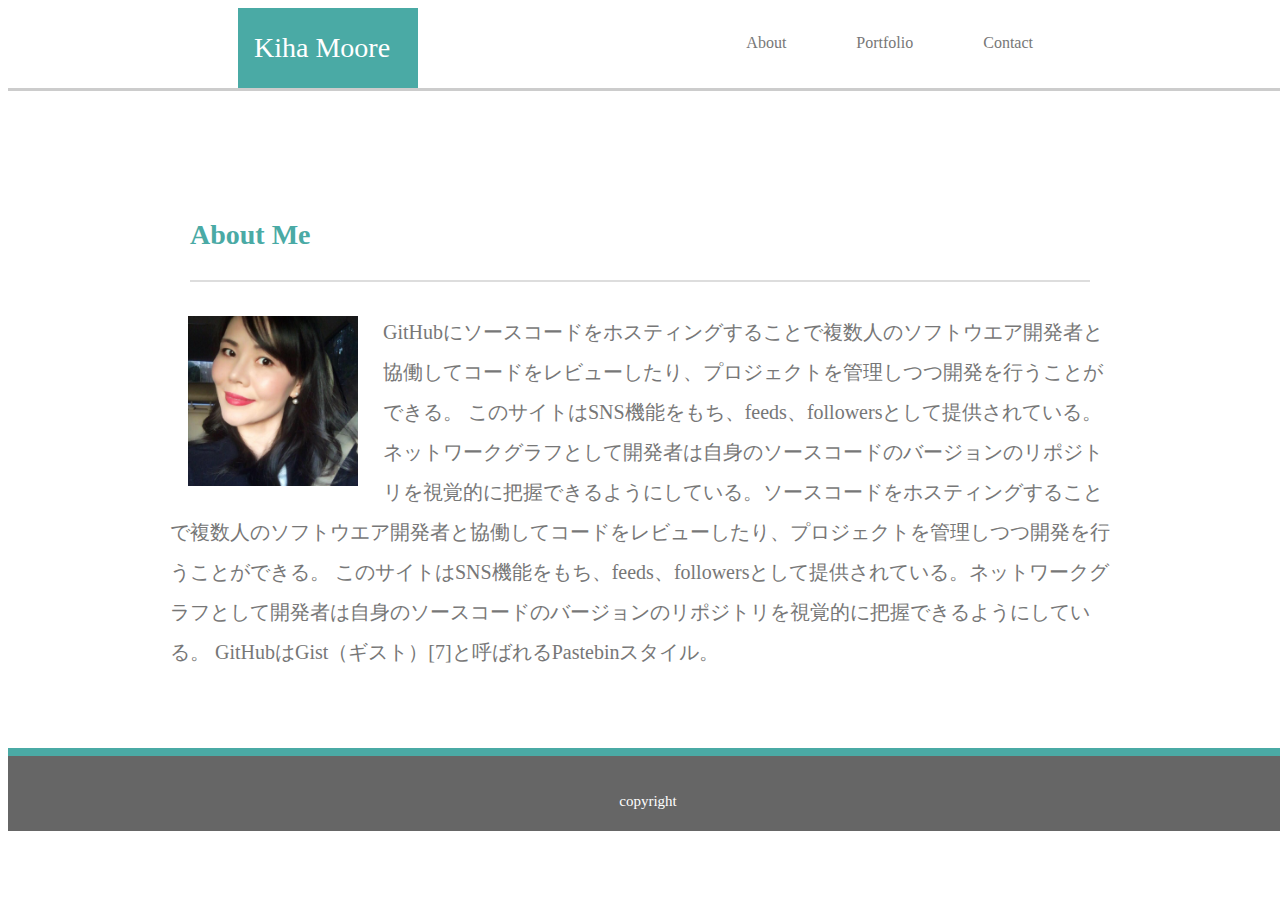
==== index.html @ 8db9557b "path fixed" ====
<!DOCTYPE html>
<html lang="en">
<head>
    <meta charset="UTF-8">
    <meta name="viewport" content="width=device-width, initial-scale=1.0">
    <meta http-equiv="X-UA-Compatible" content="ie=edge">
    <title>Basic-Portfolio</title>
    <link rel="stylesheet" href="css/style.css">
</head>
<body>
 <div class="header">
    <div class="header-logo">
        <p class="myname">Kiha Moore</p>

    </div>
<div>
    <ul>
        <li><a href="/KihaMoore.github.io/contact.html">Contact</a></li> 
        <li><a href="KihaMoore.github.io/portfolio.html">Portfolio</a></li>
        <li><a href="KihaMoore.github.io/index.html">About</a></li>
     </ul>
    </div>
    </div>


<div class="about-wrapper">
<div class="about-me">
    <h1>About Me</h1>
    <hr>
    <img src="css/images/53570945_2155665161146582_6685549747970768896_n.jpg">
    <p>GitHubにソースコードをホスティングすることで複数人のソフトウエア開発者と協働してコードをレビューしたり、プロジェクトを管理しつつ開発を行うことができる。

            このサイトはSNS機能をもち、feeds、followersとして提供されている。ネットワークグラフとして開発者は自身のソースコードのバージョンのリポジトリを視覚的に把握できるようにしている。ソースコードをホスティングすることで複数人のソフトウエア開発者と協働してコードをレビューしたり、プロジェクトを管理しつつ開発を行うことができる。

            このサイトはSNS機能をもち、feeds、followersとして提供されている。ネットワークグラフとして開発者は自身のソースコードのバージョンのリポジトリを視覚的に把握できるようにしている。
            
            GitHubはGist（ギスト）[7]と呼ばれるPastebinスタイル。
            
            
</div>
</div>
<div class="footer">
    <p class="footer-p">copyright</p>
</div>

</body>
</html>
---- css/style.css ----
body{
    font-family: 'Georgia', Times, Times New Roman, serif;
}



.header{
    position: fixed;
    background-color:white;
    width:100%;
    height:80px;
    border-bottom: 3px solid #cccccc;

}

.header-logo{
    float:left;
    height:80px;
    width:180px;
    background-color:#4aaaa5;
    color:white;
    margin-left:230px;
    
} 

.myname{
    font-size: 28px;
    color:white;
    margin-top:10px;
    margin-left:6px;
}

  
ul {
    list-style: none;
    margin-left:80px;
    padding-right:220px;
    
  }

li{
    float:right;
    padding: 10px 35px;
    color:#777777;
    
}

a{
    text-decoration:none;
    color:#777777;
}

a:hover{
    color:#4aaaa5;
}


.about-wrapper{
    background-image: url("/Users/kihamoore/Desktop/Bootcamp/KihaMoore.github.io/css/images/intersection.png");
    width:100%;
    height:740px;
    margin-bottom:-10px;
    
}

.about-me{
    width:960px;
    height:500px;
    background-color:white;
    position: absolute;
	top: 50%; 
	left: 50%;
    transform: translate(-50%, -50%);
    border:solid 1px white;
    padding: 10px 10px;
    margin-right:10px;
}

hr{
    background-color:#dddddd;
    width:900px;
    height:2px;
    border:none;
    
}

    h1{
        color:#4aaaa5;
        font-size:28px;
        padding-left:30px;
        padding-bottom:10px;
    }

img{
    float:left;
    width:170px;
    height:170px;
    margin-left:28px; 
    margin-top:26px; 
    margin-right:25px;
}

p{
    font-size:20px;
    line-height:40px;
    color:#777777;
    padding:10px 10px;

}

.footer{
    width:100%;
    height:75px;
    background-color:#666666;
    position:absolute;
    margin-top:10px;
    border-top: 8px solid #4aaaa5;
}

.footer-p{
    color:white;
    font-size:15px;
    text-align:center;
}
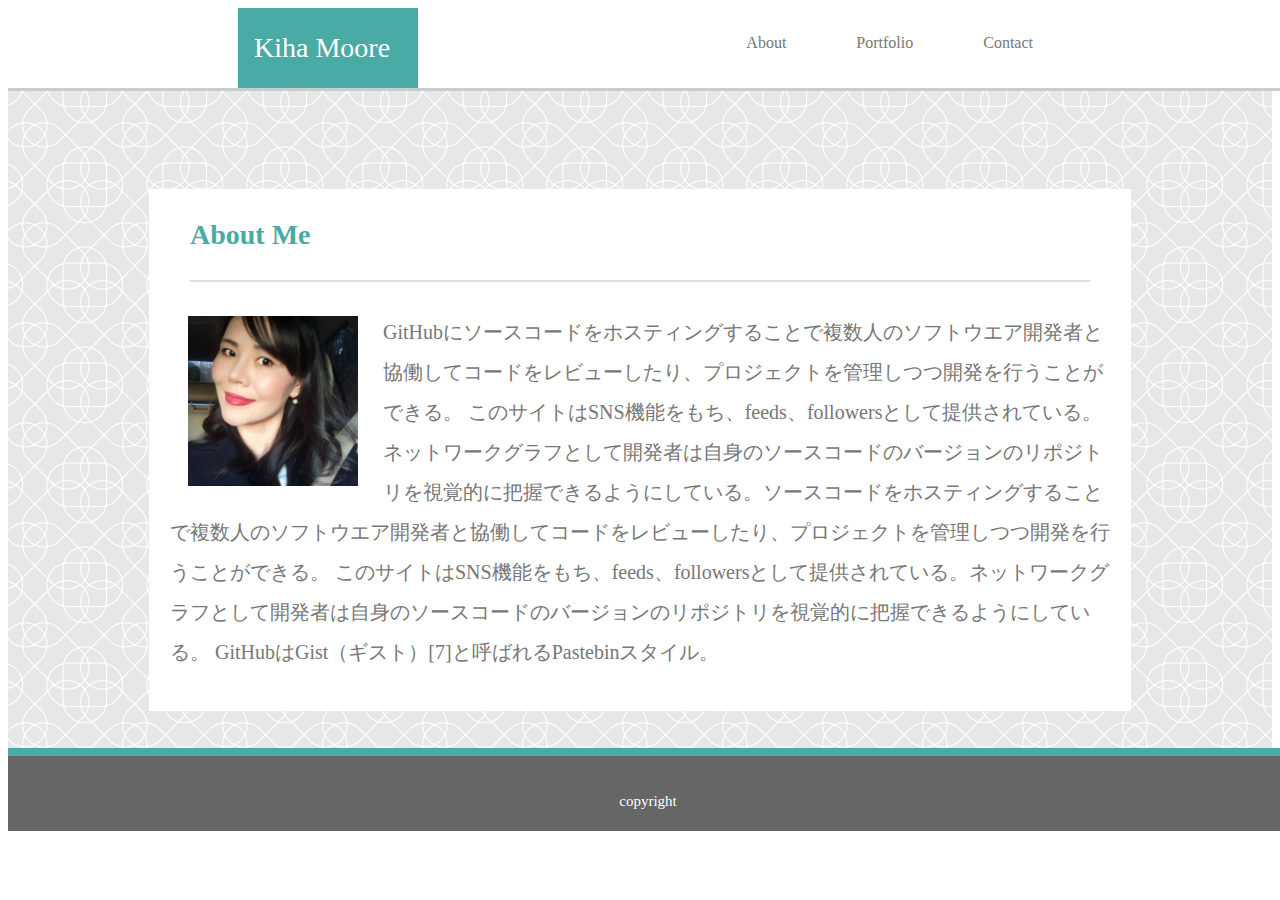
==== commit 913b675c: "path changed" ====
--- a/index.html
+++ b/index.html
@@ -5,40 +5,37 @@
     <meta name="viewport" content="width=device-width, initial-scale=1.0">
     <meta http-equiv="X-UA-Compatible" content="ie=edge">
     <title>Basic-Portfolio</title>
+    <meta name="viewport" content="width=device-width,initial-scale=1.0,minimum-scale=1.0">
     <link rel="stylesheet" href="css/style.css">
 </head>
 <body>
- <div class="header">
+<div class="header">
     <div class="header-logo">
         <p class="myname">Kiha Moore</p>
-
     </div>
 <div>
     <ul>
-        <li><a href="/KihaMoore.github.io/contact.html">Contact</a></li> 
-        <li><a href="KihaMoore.github.io/portfolio.html">Portfolio</a></li>
-        <li><a href="KihaMoore.github.io/index.html">About</a></li>
+        <li><a href="contact.html">Contact</a></li> 
+        <li><a href="portfolio.html">Portfolio</a></li>
+        <li><a href="ndex.html">About</a></li>
      </ul>
-    </div>
-    </div>
-
+</div>
+</div>
 
 <div class="about-wrapper">
-<div class="about-me">
+  <div class="about-me">
     <h1>About Me</h1>
     <hr>
-    <img src="css/images/53570945_2155665161146582_6685549747970768896_n.jpg">
+    <img src="images/53570945_2155665161146582_6685549747970768896_n.jpg" alt="Kiha's picture">
     <p>GitHubにソースコードをホスティングすることで複数人のソフトウエア開発者と協働してコードをレビューしたり、プロジェクトを管理しつつ開発を行うことができる。
 
             このサイトはSNS機能をもち、feeds、followersとして提供されている。ネットワークグラフとして開発者は自身のソースコードのバージョンのリポジトリを視覚的に把握できるようにしている。ソースコードをホスティングすることで複数人のソフトウエア開発者と協働してコードをレビューしたり、プロジェクトを管理しつつ開発を行うことができる。
 
             このサイトはSNS機能をもち、feeds、followersとして提供されている。ネットワークグラフとして開発者は自身のソースコードのバージョンのリポジトリを視覚的に把握できるようにしている。
             
-            GitHubはGist（ギスト）[7]と呼ばれるPastebinスタイル。
-            
-            
-</div>
-</div>
+            GitHubはGist（ギスト）[7]と呼ばれるPastebinスタイル。</p>
+     </div>
+  </div>
 <div class="footer">
     <p class="footer-p">copyright</p>
 </div>
@@ -49,4 +46,3 @@
 
 
 
-
--- a/css/style.css
+++ b/css/style.css
@@ -1,124 +1,139 @@
-body{
-    font-family: 'Georgia', Times, Times New Roman, serif;
-}
+    body{
+        font-family: 'Georgia', Times, Times New Roman, serif;
+    }
+    
+    
+    
+    .header{
+        position: fixed;
+        background-color:white;
+        width:100%;
+        height:80px;
+        border-bottom: 3px solid #cccccc;
+    
+    }
+    
+    .header-logo{
+        float:left;
+        height:80px;
+        width:180px;
+        background-color:#4aaaa5;
+        color:white;
+        margin-left:230px;
+        
+    } 
+    
+    .myname{
+        font-size: 28px;
+        color:white;
+        margin-top:10px;
+        margin-left:6px;
+    }
+    
+      
+    ul {
+        list-style: none;
+        margin-left:80px;
+        padding-right:220px;
+        
+      }
+    
+    li{
+        float:right;
+        padding: 10px 35px;
+        color:#777777;
+        
+    }
+    
+    a{
+        text-decoration:none;
+        color:#777777;
+    }
+    
+    a:hover{
+        color:#4aaaa5;
+    }
+    
+    
+    .about-wrapper{
+        background-image: url("images/intersection.png");
+        width:100%;
+        height:740px;
+        margin-bottom:-10px;
+        
+    }
+    
+    .about-me{
+        width:960px;
+        height:500px;
+        background-color:white;
+        position: absolute;
+        top: 50%; 
+        left: 50%;
+        transform: translate(-50%, -50%);
+        border:solid 1px white;
+        padding: 10px 10px;
+        margin-right:10px;
+    }
+    
+    hr{
+        background-color:#dddddd;
+        width:900px;
+        height:2px;
+        border:none;
+        
+    }
+    
+    h1{
+            color:#4aaaa5;
+            font-size:28px;
+            padding-left:30px;
+            padding-bottom:10px;
+        }
+    
+    img{
+        float:left;
+        width:170px;
+        height:170px;
+        margin-left:28px; 
+        margin-top:26px; 
+        margin-right:25px;
+    }
+    
+    p{
+        font-size:20px;
+        line-height:40px;
+        color:#777777;
+        padding:10px 10px;
+    
+    }
+    
+    .footer{
+        width:100%;
+        height:75px;
+        background-color:#666666;
+        position:absolute;
+        margin-top:10px;
+        border-top: 8px solid #4aaaa5;
+    }
+    
+    .footer-p{
+        color:white;
+        font-size:15px;
+        text-align:center;
+    }
+    
 
 
 
-.header{
-    position: fixed;
-    background-color:white;
-    width:100%;
-    height:80px;
-    border-bottom: 3px solid #cccccc;
-
-}
-
-.header-logo{
-    float:left;
-    height:80px;
-    width:180px;
-    background-color:#4aaaa5;
-    color:white;
-    margin-left:230px;
-    
-} 
-
-.myname{
-    font-size: 28px;
-    color:white;
-    margin-top:10px;
-    margin-left:6px;
-}
-
-  
-ul {
-    list-style: none;
-    margin-left:80px;
-    padding-right:220px;
-    
-  }
-
-li{
-    float:right;
-    padding: 10px 35px;
-    color:#777777;
-    
-}
-
-a{
-    text-decoration:none;
-    color:#777777;
-}
-
-a:hover{
-    color:#4aaaa5;
-}
 
 
-.about-wrapper{
-    background-image: url("/Users/kihamoore/Desktop/Bootcamp/KihaMoore.github.io/css/images/intersection.png");
-    width:100%;
-    height:740px;
-    margin-bottom:-10px;
-    
-}
 
-.about-me{
-    width:960px;
-    height:500px;
-    background-color:white;
-    position: absolute;
-	top: 50%; 
-	left: 50%;
-    transform: translate(-50%, -50%);
-    border:solid 1px white;
-    padding: 10px 10px;
-    margin-right:10px;
-}
 
-hr{
-    background-color:#dddddd;
-    width:900px;
-    height:2px;
-    border:none;
-    
-}
 
-    h1{
-        color:#4aaaa5;
-        font-size:28px;
-        padding-left:30px;
-        padding-bottom:10px;
-    }
 
-img{
-    float:left;
-    width:170px;
-    height:170px;
-    margin-left:28px; 
-    margin-top:26px; 
-    margin-right:25px;
-}
 
-p{
-    font-size:20px;
-    line-height:40px;
-    color:#777777;
-    padding:10px 10px;
 
-}
 
-.footer{
-    width:100%;
-    height:75px;
-    background-color:#666666;
-    position:absolute;
-    margin-top:10px;
-    border-top: 8px solid #4aaaa5;
-}
 
-.footer-p{
-    color:white;
-    font-size:15px;
-    text-align:center;
-}+
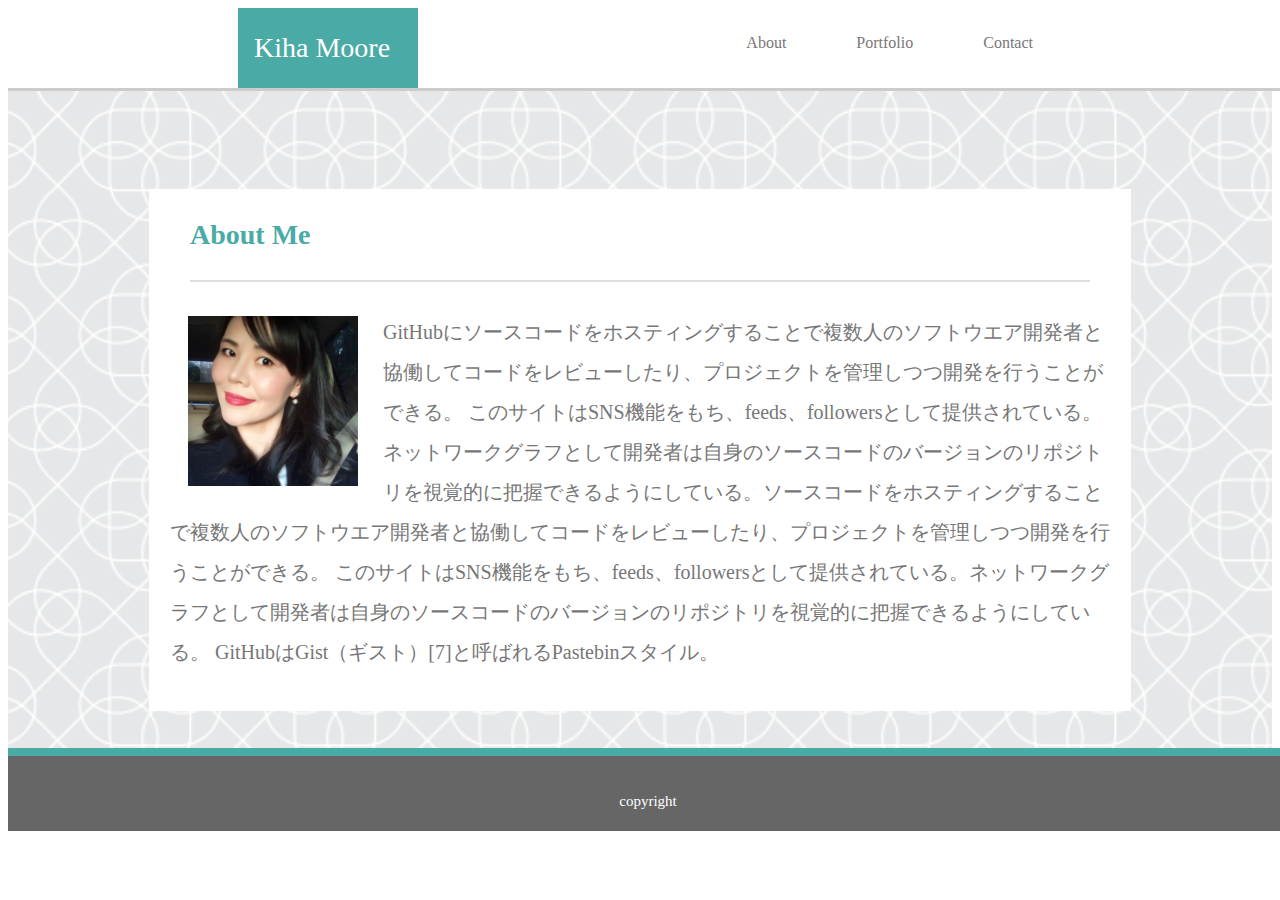
==== commit b5a57eb9: "indents fixed" ====
--- a/index.html
+++ b/index.html
@@ -1,5 +1,6 @@
 <!DOCTYPE html>
 <html lang="en">
+
 <head>
     <meta charset="UTF-8">
     <meta name="viewport" content="width=device-width, initial-scale=1.0">
@@ -8,41 +9,39 @@
     <meta name="viewport" content="width=device-width,initial-scale=1.0,minimum-scale=1.0">
     <link rel="stylesheet" href="css/style.css">
 </head>
+
 <body>
-<div class="header">
-    <div class="header-logo">
-        <p class="myname">Kiha Moore</p>
+    <div class="header">
+        <div class="header-logo">
+            <p class="myname">Kiha Moore</p>
+        </div>
+        <div>
+            <ul>
+                <li><a href="contact.html">Contact</a></li>
+                <li><a href="portfolio.html">Portfolio</a></li>
+                <li><a href="ndex.html">About</a></li>
+            </ul>
+        </div>
     </div>
-<div>
-    <ul>
-        <li><a href="contact.html">Contact</a></li> 
-        <li><a href="portfolio.html">Portfolio</a></li>
-        <li><a href="ndex.html">About</a></li>
-     </ul>
-</div>
-</div>
 
-<div class="about-wrapper">
-  <div class="about-me">
-    <h1>About Me</h1>
-    <hr>
-    <img src="images/53570945_2155665161146582_6685549747970768896_n.jpg" alt="Kiha's picture">
-    <p>GitHubにソースコードをホスティングすることで複数人のソフトウエア開発者と協働してコードをレビューしたり、プロジェクトを管理しつつ開発を行うことができる。
+    <div class="about-wrapper">
+        <div class="about-me">
+            <h1>About Me</h1>
+            <hr>
+            <img src="images/53570945_2155665161146582_6685549747970768896_n.jpg" alt="Kiha's picture">
+            <p>GitHubにソースコードをホスティングすることで複数人のソフトウエア開発者と協働してコードをレビューしたり、プロジェクトを管理しつつ開発を行うことができる。
 
-            このサイトはSNS機能をもち、feeds、followersとして提供されている。ネットワークグラフとして開発者は自身のソースコードのバージョンのリポジトリを視覚的に把握できるようにしている。ソースコードをホスティングすることで複数人のソフトウエア開発者と協働してコードをレビューしたり、プロジェクトを管理しつつ開発を行うことができる。
+                このサイトはSNS機能をもち、feeds、followersとして提供されている。ネットワークグラフとして開発者は自身のソースコードのバージョンのリポジトリを視覚的に把握できるようにしている。ソースコードをホスティングすることで複数人のソフトウエア開発者と協働してコードをレビューしたり、プロジェクトを管理しつつ開発を行うことができる。
 
-            このサイトはSNS機能をもち、feeds、followersとして提供されている。ネットワークグラフとして開発者は自身のソースコードのバージョンのリポジトリを視覚的に把握できるようにしている。
-            
-            GitHubはGist（ギスト）[7]と呼ばれるPastebinスタイル。</p>
-     </div>
-  </div>
-<div class="footer">
-    <p class="footer-p">copyright</p>
-</div>
+                このサイトはSNS機能をもち、feeds、followersとして提供されている。ネットワークグラフとして開発者は自身のソースコードのバージョンのリポジトリを視覚的に把握できるようにしている。
+
+                GitHubはGist（ギスト）[7]と呼ばれるPastebinスタイル。</p>
+        </div>
+    </div>
+    <div class="footer">
+        <p class="footer-p">copyright</p>
+    </div>
 
 </body>
-</html>
 
-
-
-
+</html>--- a/css/style.css
+++ b/css/style.css
@@ -56,7 +56,8 @@
     
     
     .about-wrapper{
-        background-image: url("images/intersection.png");
+        background-image: url("../images/intersection.png");
+        background-size: contain;
         width:100%;
         height:740px;
         margin-bottom:-10px;
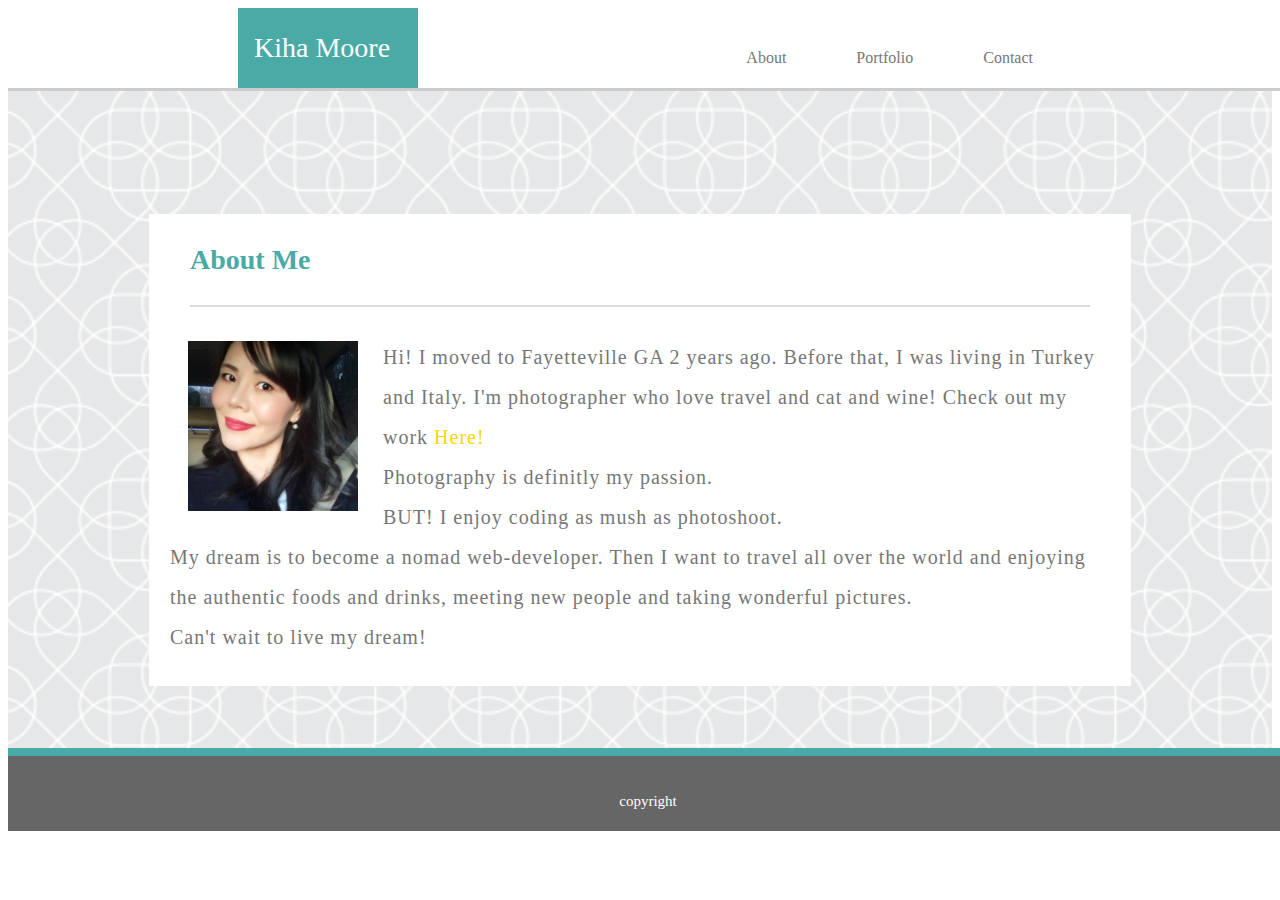
==== commit d7439784: "Added English letters." ====
--- a/index.html
+++ b/index.html
@@ -29,13 +29,20 @@
             <h1>About Me</h1>
             <hr>
             <img src="images/53570945_2155665161146582_6685549747970768896_n.jpg" alt="Kiha's picture">
-            <p>GitHubにソースコードをホスティングすることで複数人のソフトウエア開発者と協働してコードをレビューしたり、プロジェクトを管理しつつ開発を行うことができる。
-
-                このサイトはSNS機能をもち、feeds、followersとして提供されている。ネットワークグラフとして開発者は自身のソースコードのバージョンのリポジトリを視覚的に把握できるようにしている。ソースコードをホスティングすることで複数人のソフトウエア開発者と協働してコードをレビューしたり、プロジェクトを管理しつつ開発を行うことができる。
-
-                このサイトはSNS機能をもち、feeds、followersとして提供されている。ネットワークグラフとして開発者は自身のソースコードのバージョンのリポジトリを視覚的に把握できるようにしている。
-
-                GitHubはGist（ギスト）[7]と呼ばれるPastebinスタイル。</p>
+            <p class=aboutme-letters>Hi! I moved to Fayetteville GA 2 years ago. 
+                Before that, I was living in Turkey and Italy. 
+                I'm photographer who love travel and cat and wine! 
+                Check out my work <a href="https://www.kiha-moore.com/"><span>Here!</span></a> <br>
+                 Photography is definitly my passion. <br>
+                BUT! I enjoy coding as mush as photoshoot. <br>
+                My dream is to become a nomad web-developer. Then I want to travel all over the world and 
+                enjoying the authentic foods and drinks, meeting new people and taking wonderful pictures. <br>
+                Can't wait to live my dream! 
+                
+            
+            
+            </p>
+            
         </div>
     </div>
     <div class="footer">
--- a/css/style.css
+++ b/css/style.css
@@ -40,9 +40,13 @@
     
     li{
         float:right;
-        padding: 10px 35px;
+        padding: 25px 35px;
         color:#777777;
         
+    }
+
+    span{
+        color:gold;
     }
     
     a{
@@ -66,7 +70,7 @@
     
     .about-me{
         width:960px;
-        height:500px;
+        height:450px;
         background-color:white;
         position: absolute;
         top: 50%; 
@@ -76,7 +80,12 @@
         padding: 10px 10px;
         margin-right:10px;
     }
-    
+
+    .aboutme-letters {
+        letter-spacing: 0.05em
+    }
+
+
     hr{
         background-color:#dddddd;
         width:900px;
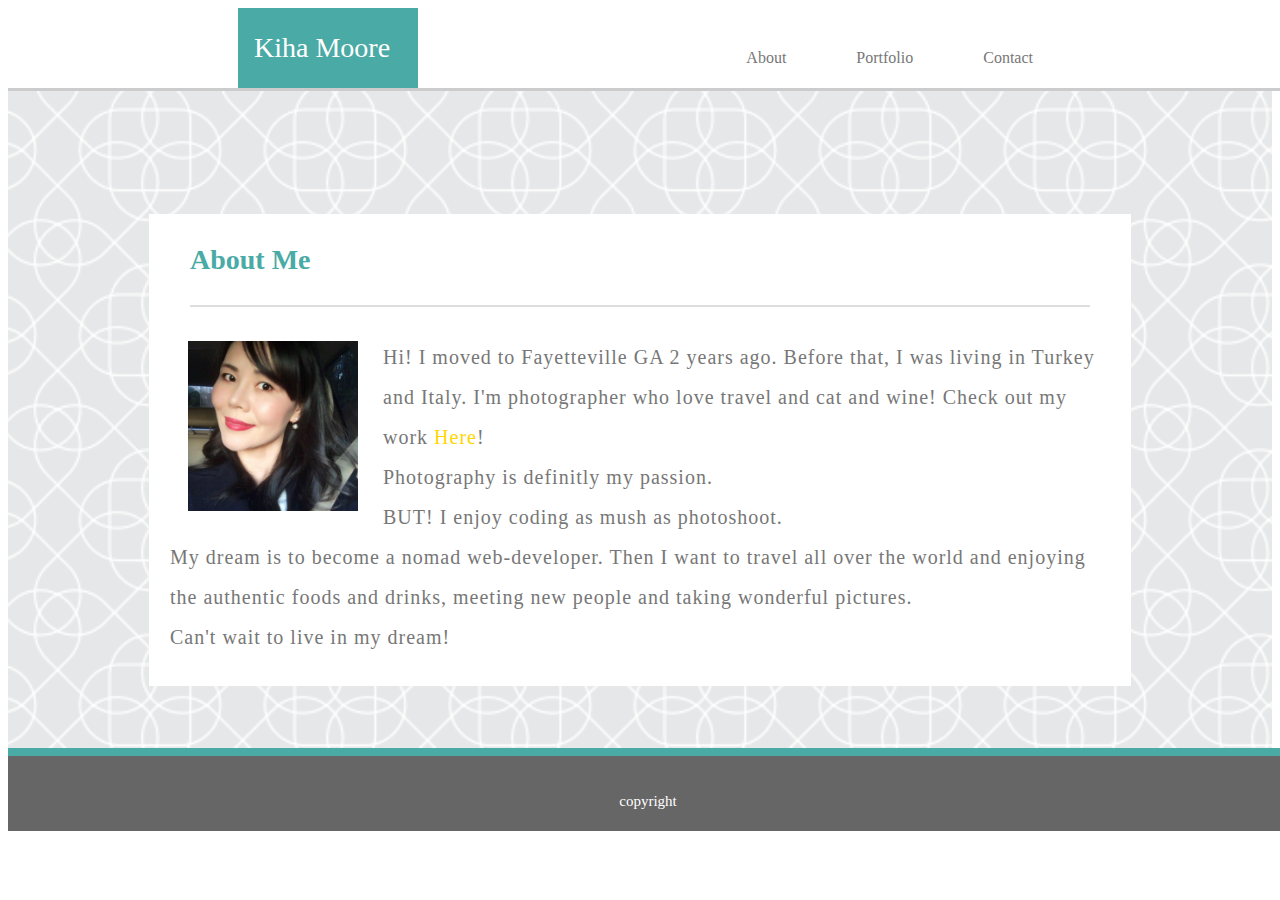
==== commit c853f509: "ok" ====
--- a/index.html
+++ b/index.html
@@ -32,12 +32,12 @@
             <p class=aboutme-letters>Hi! I moved to Fayetteville GA 2 years ago. 
                 Before that, I was living in Turkey and Italy. 
                 I'm photographer who love travel and cat and wine! 
-                Check out my work <a href="https://www.kiha-moore.com/"><span>Here!</span></a> <br>
+                Check out my work <a href="https://www.kiha-moore.com/"><span>Here</span>!</a> <br>
                  Photography is definitly my passion. <br>
                 BUT! I enjoy coding as mush as photoshoot. <br>
                 My dream is to become a nomad web-developer. Then I want to travel all over the world and 
                 enjoying the authentic foods and drinks, meeting new people and taking wonderful pictures. <br>
-                Can't wait to live my dream! 
+                Can't wait to live in my dream! 
                 
             
             
